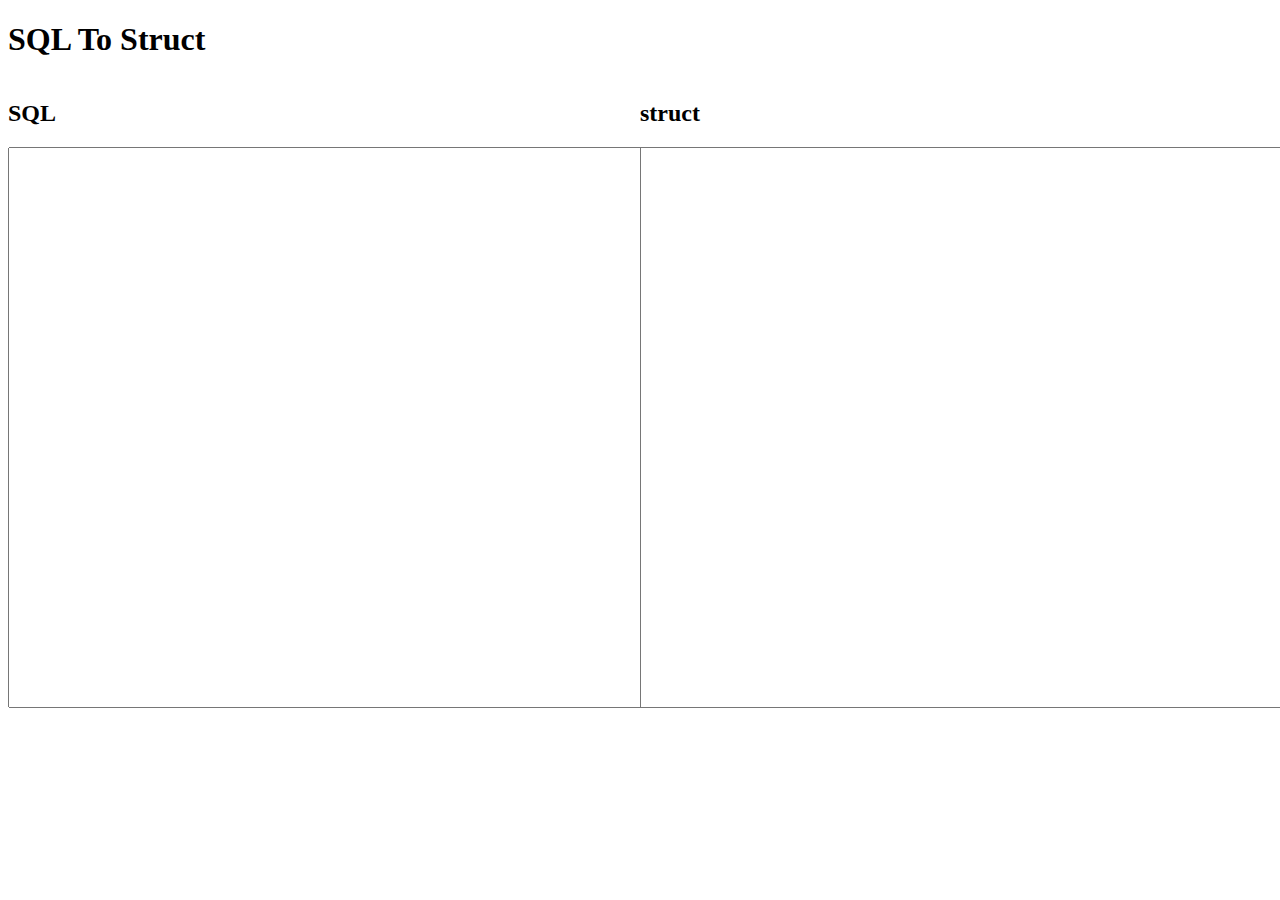
==== html/index.html @ 15f8e75e "support json gorm" ====
<!DOCTYPE html>
<html>
    <head>
        <meta charset="UTF-8">
        <script src="../js/jqeury.js"></script>
        <style>
            textarea {
                font-size: 16px;
                overflow-x: scroll;
                white-space: pre;
            }
        </style>
    </head>
    <body>
        <h1>SQL To Struct</h1>
        <div>
            <div style="width:50%;float:left;">
                <h2>SQL</h2>
                <textarea id="sql-input" rows="30" cols="85"></textarea>
            </div>
            <div style="width:50%;float:right">
                <h2>struct</h2>
                <textarea id="struct-output" readonly="readonly" rows="30" cols="85"></textarea>
            </div>
         </div>
    </body>
    <script type="module">
        import {parserSql2Struct} from "../js/parser_sql.js"
        $("#sql-input").bind("input propertychange", function() {
            var result = parserSql2Struct($("#sql-input").val())
            $("#struct-output").val(result)
        });
    </script>
</html>
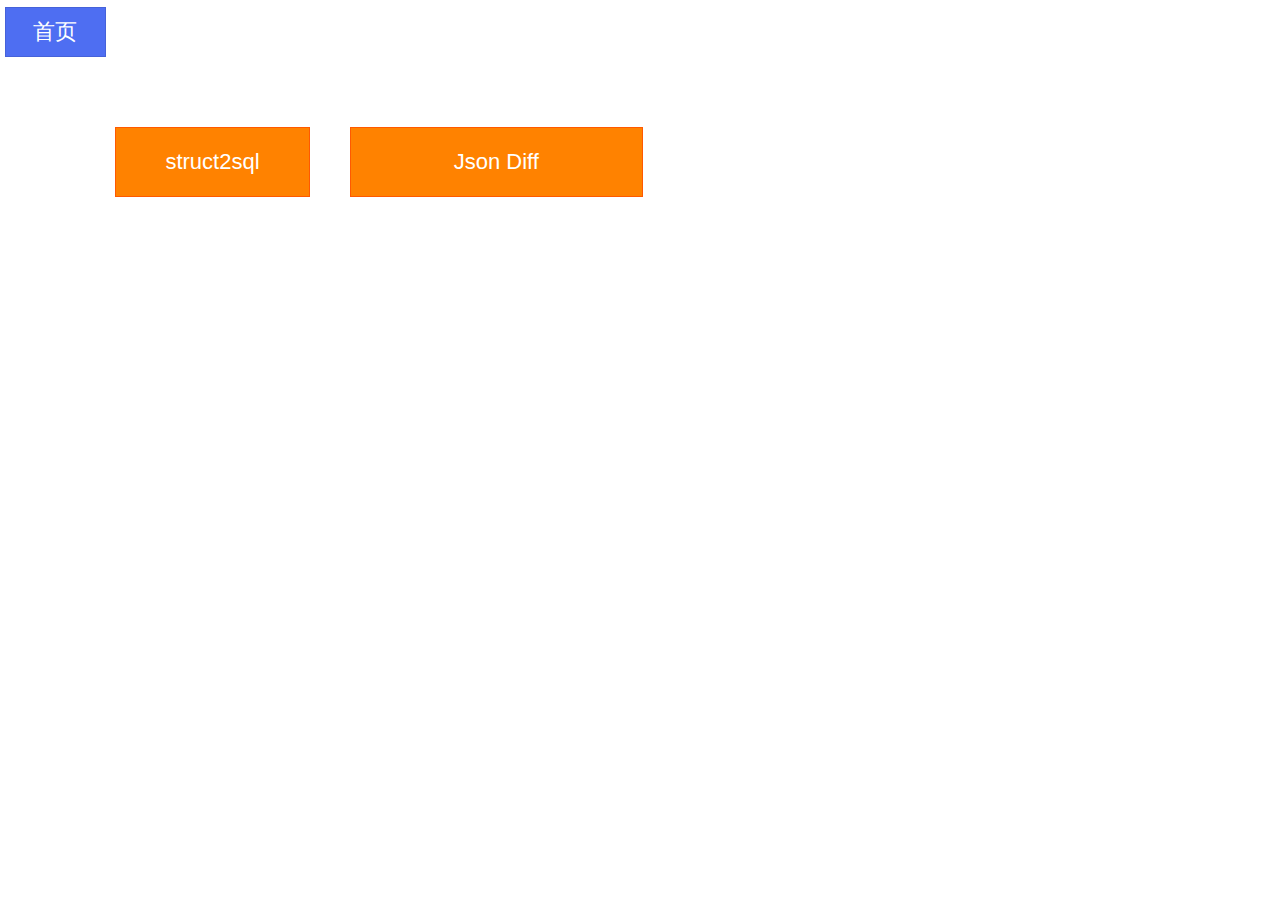
==== commit 67a7b1ab: "add json diff view" ====
--- a/html/index.html
+++ b/html/index.html
@@ -2,33 +2,31 @@
 <html>
     <head>
         <meta charset="UTF-8">
+        <link rel="stylesheet" href="../css/bootstrap.min.css">
+        <link rel="stylesheet" href="../css/style.css">
+        <!--<link href="https://cdn.jsdelivr.net/npm/@bootcss/v3.bootcss.com@1.0.17/dist/css/bootstrap.min.css" rel="stylesheet">-->
         <script src="../js/jqeury.js"></script>
-        <style>
-            textarea {
-                font-size: 16px;
-                overflow-x: scroll;
-                white-space: pre;
-            }
-        </style>
+        <script src="../js/bootstrap.min.js"></script>
     </head>
     <body>
-        <h1>SQL To Struct</h1>
-        <div>
-            <div style="width:50%;float:left;">
-                <h2>SQL</h2>
-                <textarea id="sql-input" rows="30" cols="85"></textarea>
+        <div id="nav" class="container">
+            <div class="row">
+                <div id="nav-box" class="col-md-1 index-box"  target="choose">
+                    <span>首页</span>
+                </div>
             </div>
-            <div style="width:50%;float:right">
-                <h2>struct</h2>
-                <textarea id="struct-output" readonly="readonly" rows="30" cols="85"></textarea>
-            </div>
-         </div>
+        </div>
+        <div id="app"></div>
     </body>
     <script type="module">
-        import {parserSql2Struct} from "../js/parser_sql.js"
-        $("#sql-input").bind("input propertychange", function() {
-            var result = parserSql2Struct($("#sql-input").val())
-            $("#struct-output").val(result)
-        });
+        import {changeView} from "../js/util.js"
+        $(document).ready(function() {
+            let view = window.location.hash
+            if (!view) {
+                view = "#choose"
+            }
+            view = view.substring(1, view.length)
+            changeView(view)
+        })
     </script>
 </html>
--- a/css/style.css
+++ b/css/style.css
@@ -0,0 +1,45 @@
+body {
+    margin: 0px 25px;
+}
+
+#nav {
+    padding: 0px;
+    margin: 0px;
+}
+
+#nav .row {
+    margin: -13px 0px 0px -40px;
+}
+
+#nav-box {
+    background: #4e6ef2;
+    border: 1px solid #4662d9;
+    height: 50px;
+}
+
+#index-div {
+    margin: 30px 70px;
+}
+
+textarea {
+    font-size: 16px;
+    overflow-x: scroll;
+    white-space: pre;
+}
+
+.index-box {
+    cursor: pointer;
+    background: #ff8200;
+    height: 70px;
+    border: 1px solid #ff5900;
+    margin: 20px;
+    font-size: 22px;
+}
+
+.index-box span {
+    position: absolute;
+    top: 50%;
+    transform: translateY(-50%) translateX(-50%);
+    left: 50%;
+    color: #fff;
+}
